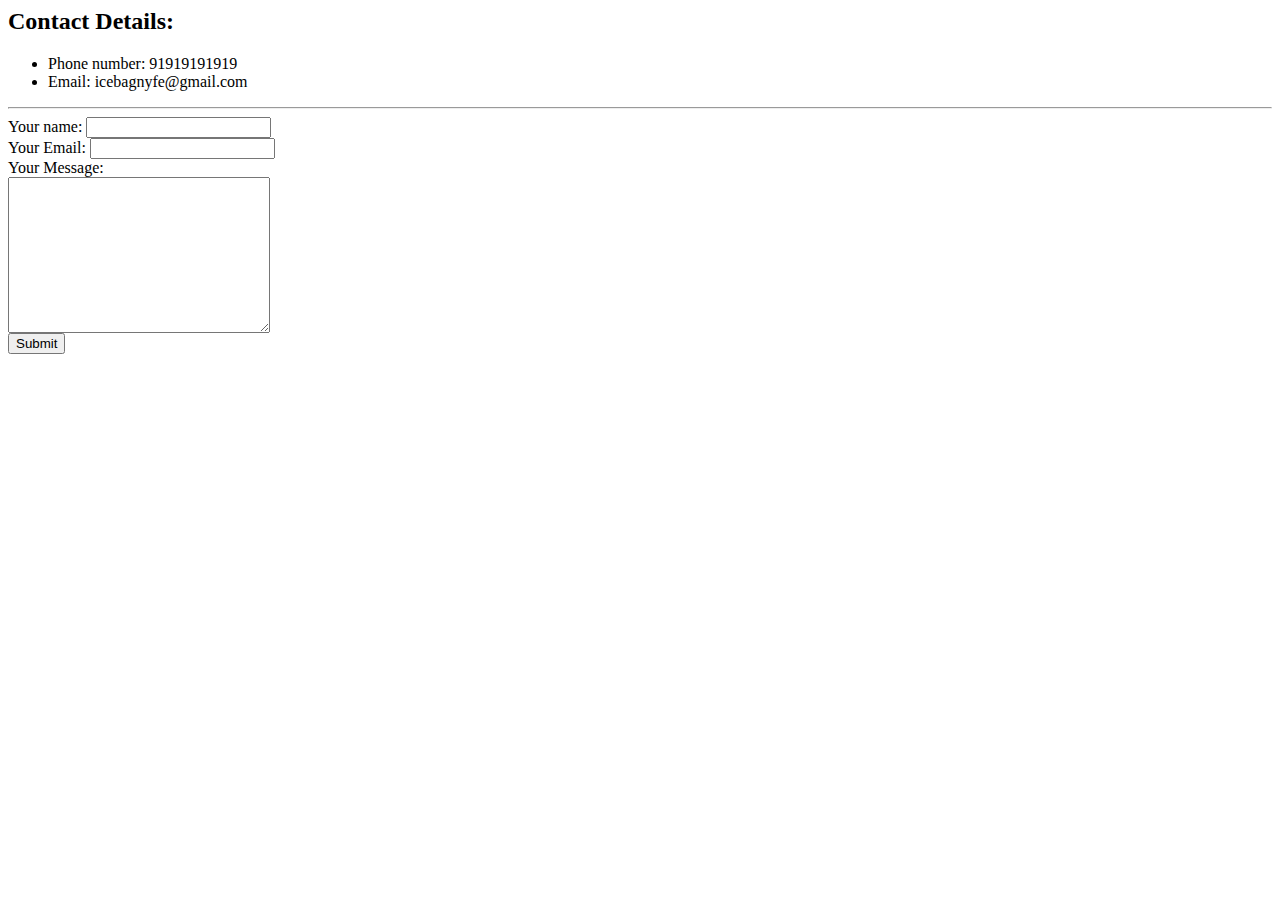
==== contact.html @ 9d300845 "Initial CV(dummy) stuff" ====
<html>
    <head>
        <meta charset="utf-8" />
        <title>Contact Me</title>
    </head>
    <body>
        <h2>Contact Details:</h2>
        <ul>
            <li>Phone number: 91919191919</li>
            <li>Email: icebagnyfe@gmail.com</li>
        </ul>
        <hr>

        <form action="mailto:icebagnyfe@gmail.com" method="post" enctype="text/plain">
            <label>Your name: </label>
            <input type="text" name="Name:" value=""><br>
            <label for="">Your Email:</label>
            <input type="email" name="Email:"><br>
            <label for="">Your Message:</label><br>
            <textarea name="Message:" rows="10" cols="30" id=""></textarea><br>
            <input type="submit"> 
        </form>
    </body>
</html>
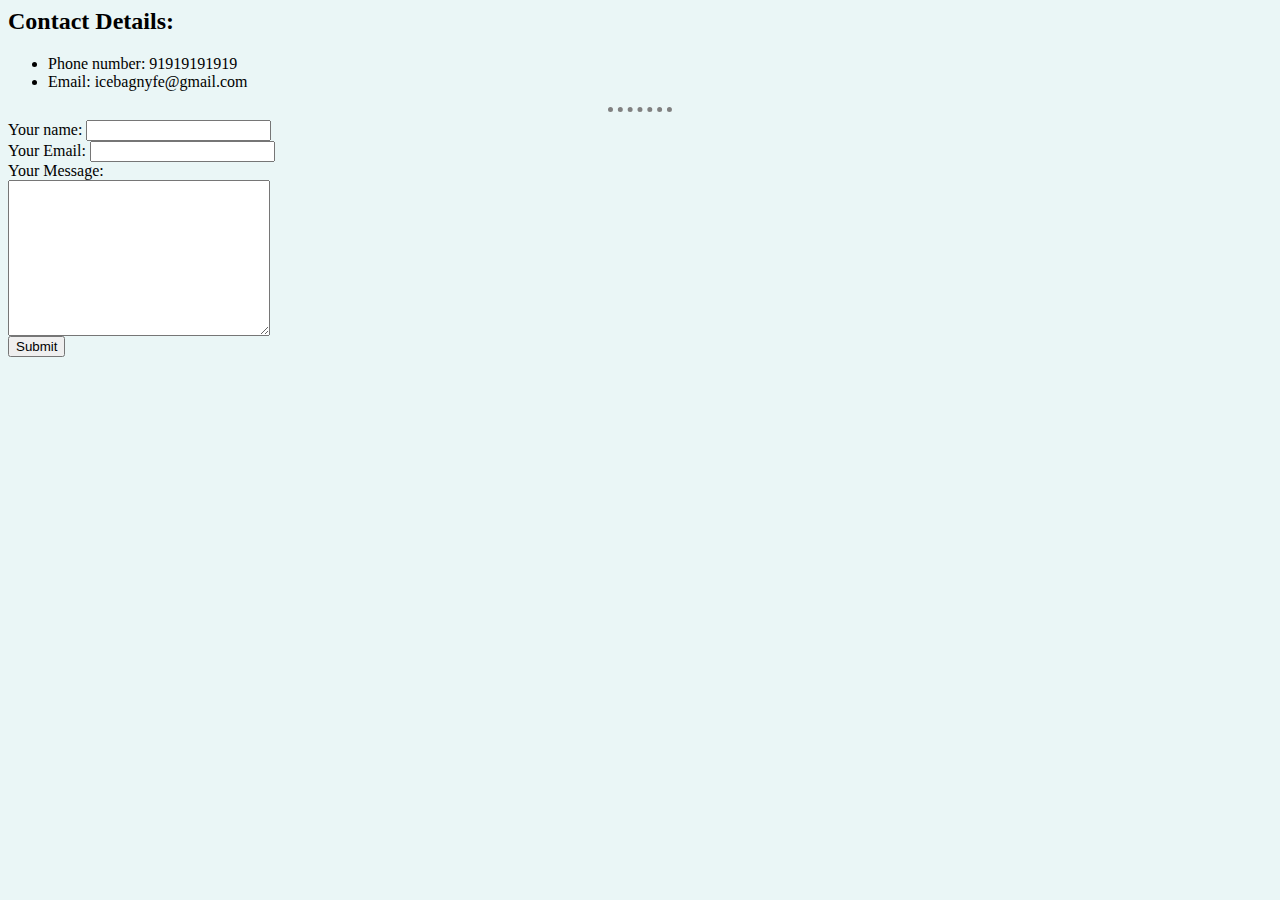
==== commit 5c584997: "Update contact.html" ====
--- a/contact.html
+++ b/contact.html
@@ -2,6 +2,7 @@
     <head>
         <meta charset="utf-8" />
         <title>Contact Me</title>
+        <link rel="stylesheet" href="style.css">
     </head>
     <body>
         <h2>Contact Details:</h2>
--- a/style.css
+++ b/style.css
@@ -0,0 +1,15 @@
+body{
+    background-color: #EAF6F6;
+}
+
+hr{
+    border-style: none;
+    border-top-style: dotted;
+    border-color: grey;
+    border-width: 5px;
+    width: 5%;
+}
+
+h1,h3{
+    color: #66bfbf;
+}
